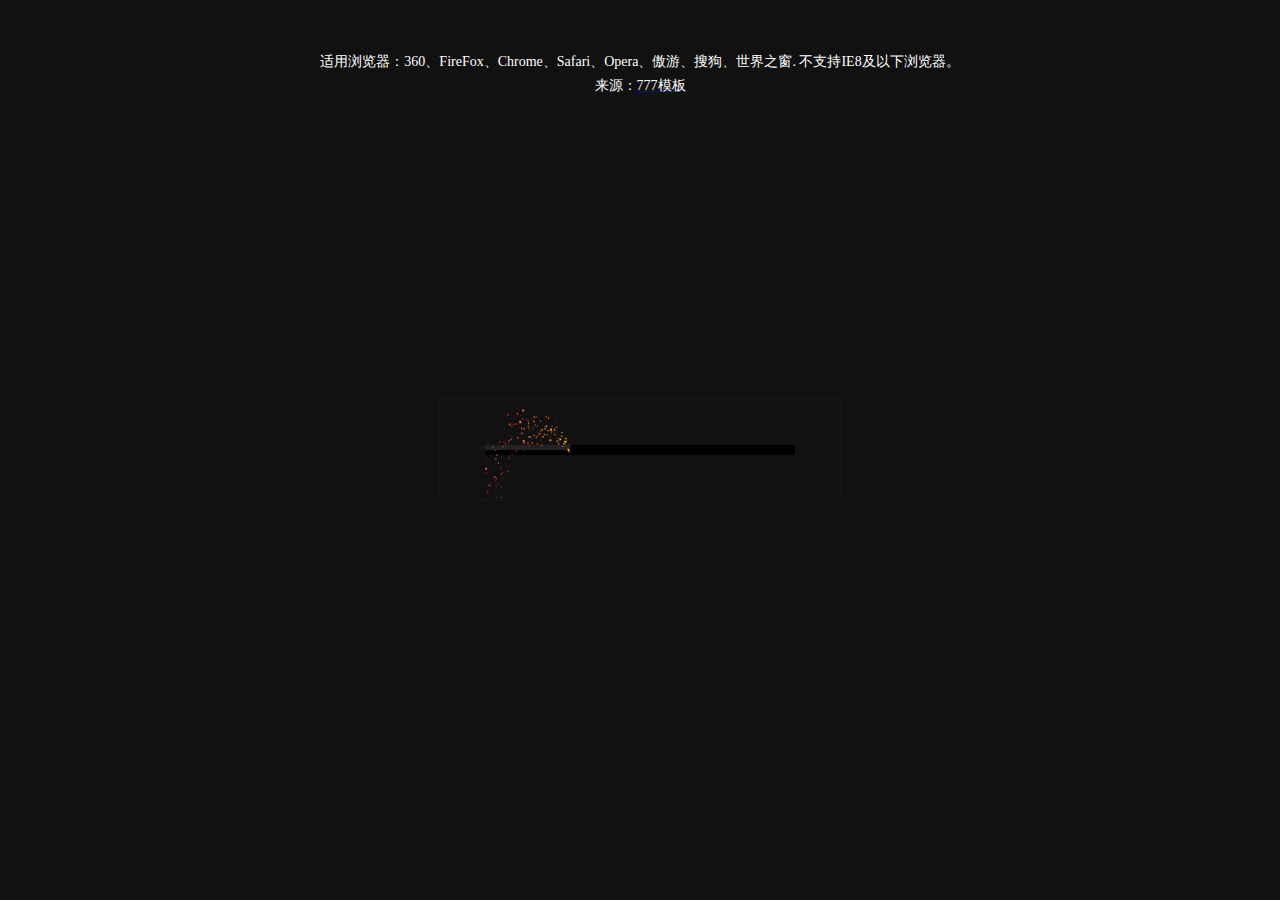
==== css-progress/index.html @ 23ba83a6 "css-progress" ====
<!DOCTYPE html>
<html>

<head>

  <meta charset="gb2312">

  <title>CSS3��������Ч��������</title>

  <style>
html, body, div, span, applet, object, iframe,
h1, h2, h3, h4, h5, h6, p, blockquote, pre,
a, abbr, acronym, address, big, cite, code,
del, dfn, em, img, ins, kbd, q, s, samp,
small, strike, strong, sub, sup, tt, var,
b, u, i, center,
dl, dt, dd, ol, ul, li,
fieldset, form, label, legend,
table, caption, tbody, tfoot, thead, tr, th, td,
article, aside, canvas, details, embed,
figure, figcaption, footer, header, hgroup,
menu, nav, output, ruby, section, summary,
time, mark, audio, video {
  margin: 0;
  padding: 0;
  border: 0;
  font-size: 100%;
  font: inherit;
  vertical-align: baseline;
}
/* HTML5 display-role reset for older browsers */
article, aside, details, figcaption, figure,
footer, header, hgroup, menu, nav, section {
  display: block;
}
body {
  line-height: 1;
}
ol, ul {
  list-style: none;
}
blockquote, q {
  quotes: none;
}
blockquote:before, blockquote:after,
q:before, q:after {
  content: '';
  content: none;
}
table {
  border-collapse: collapse;
  border-spacing: 0;
}
</style>

    <style>
body {
	background: #111;
}

canvas {
	background: #111;
	border: 1px solid #171717;
	display: block;
	left: 50%;
	margin: -51px 0 0 -201px;
	position: absolute;
	top: 50%;
}
</style>


</head>

<body>
  <script src="js/index.js"></script>
<div style="text-align:center;margin:50px 0; font:normal 14px/24px 'MicroSoft YaHei';">
<p><font color="#FFFFFF">�����������360��FireFox��Chrome��Safari��Opera�����Ρ��ѹ�������֮��. ��֧��IE8�������������</font></p>
<p><font color="#FFFFFF">��Դ��</font><a href="http://www.777moban.com/" target="_blank"><font color="#FFFFFF">777ģ��</font></a></p>
</div>
</body>
</html>
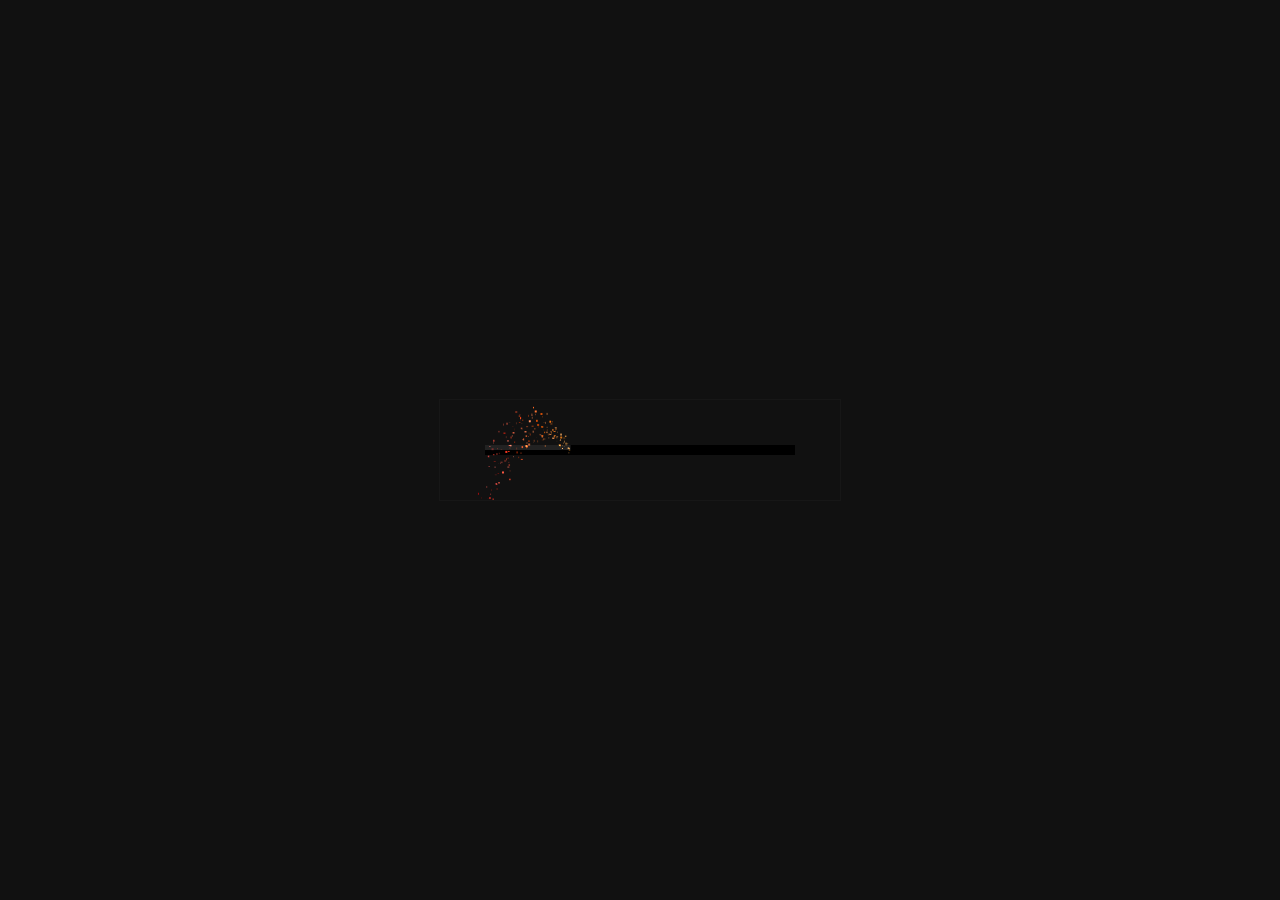
==== commit 96301176: "delete text" ====
--- a/css-progress/index.html
+++ b/css-progress/index.html
@@ -75,8 +75,6 @@
 <body>
   <script src="js/index.js"></script>
 <div style="text-align:center;margin:50px 0; font:normal 14px/24px 'MicroSoft YaHei';">
-<p><font color="#FFFFFF">�����������360��FireFox��Chrome��Safari��Opera�����Ρ��ѹ�������֮��. ��֧��IE8�������������</font></p>
-<p><font color="#FFFFFF">��Դ��</font><a href="http://www.777moban.com/" target="_blank"><font color="#FFFFFF">777ģ��</font></a></p>
 </div>
 </body>
 </html>